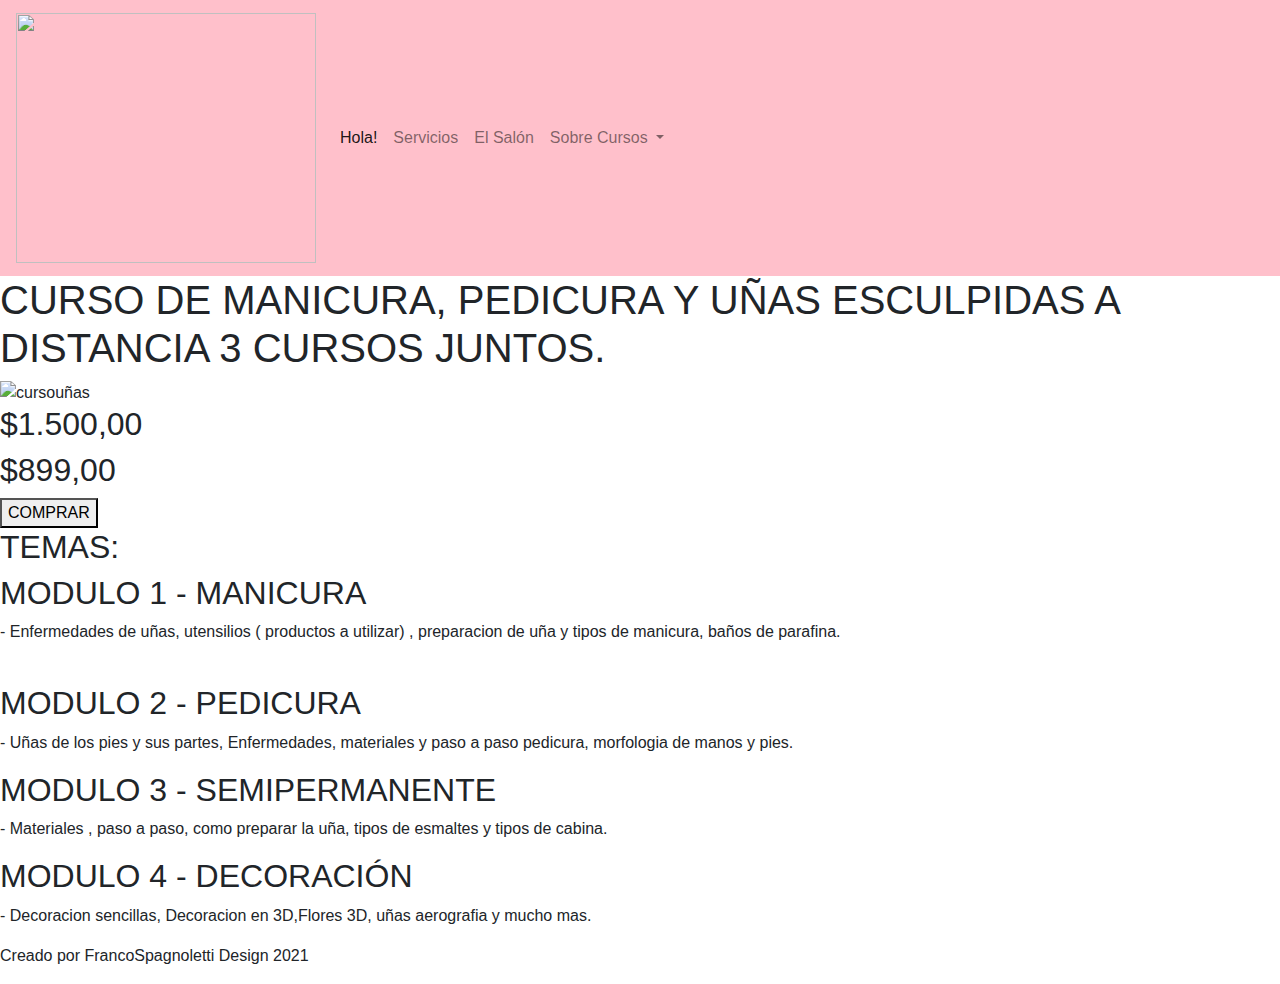
==== paginas_site/curso1.html @ b0d9663c "agrego sass a las page de cursos, ya que me iba a demorar mucho tiempo rearmar el style para todo el" ====
<!DOCTYPE html>
<html lang="es">

<head>
    <meta charset="UTF-8">
    <title>Minerva</title>
    <link rel="stylesheet" href="/mi_repositorio/styles.css">
    <link rel="stylesheet" href="https://maxcdn.bootstrapcdn.com/bootstrap/4.0.0/css/bootstrap.min.css"
        integrity="sha384-Gn5384xqQ1aoWXA+058RXPxPg6fy4IWvTNh0E263XmFcJlSAwiGgFAW/dAiS6JXm" crossorigin="anonymous">
    <script src="https://maxcdn.bootstrapcdn.com/bootstrap/4.0.0/js/bootstrap.min.js"
        integrity="sha384-JZR6Spejh4U02d8jOt6vLEHfe/JQGiRRSQQxSfFWpi1MquVdAyjUar5+76PVCmYl" crossorigin="anonymous">
    </script>

</head>


<body>

    <header>

        <nav class="navbar navbar-expand-lg navbar-light align-items-center" style="background-color: pink;">
            <a class="navbar-brand" href="#">
                <img src="/mi_repositorio/MULTIMEDIA/LOGO 2.png" width="300" height="250" alt="">
            </a>

            <button class="navbar-toggler" type="button" data-toggle="collapse" data-target="#navbarNavDropdown"
                aria-controls="navbarNavDropdown" aria-expanded="false" aria-label="Toggle navigation">
                <span class="navbar-toggler-icon"></span>
            </button>

            <div class="collapse navbar-collapse" id="navbarNavDropdown">

                <ul class="navbar-nav">
                    <li class="nav-item active">
                        <a class="nav-link" href="/mi_repositorio/index.html">Hola! <span
                                class="sr-only">(current)</span></a>
                    </li>
                    <li class="nav-item">
                        <a class="nav-link" href="/mi_repositorio/index.html">Servicios</a>
                    </li>
                    <li class="nav-item">
                        <a class="nav-link" href="/mi_repositorio/index.html">El Salón</a>
                    </li>
                    <li class="nav-item dropdown">
                        <a class="nav-link dropdown-toggle" href="#Mas" id="navbarDropdownMenuLink"
                            data-toggle="dropdown" aria-haspopup="true" aria-expanded="false">
                            Sobre Cursos
                        </a>
                        <div class="dropdown-menu" aria-labelledby="navbarDropdownMenuLink">
                            <a class="dropdown-item" href="/mi_repositorio/paginas_site/curso1.html">Uñas</a>
                            <a class="dropdown-item" href="/mi_repositorio/paginas_site/curso2.html">Cejas</a>
                            <a class="dropdown-item" href="/mi_repositorio/paginas_site/curso3.html">Lifting</a>
                            <a class="dropdown-item" href="/mi_repositorio/paginas_site/curso4.html">Cosmetología</a>
                        </div>
                    </li>
                </ul>
            </div>
        </nav>

        <!-- 

        <div class="header">

            <img src="/mi_repositorio/MULTIMEDIA/LOGO 2.png" alt="logomineva" class="logoimg">
            <nav>
                <ul class="menu">
                    <li> <a href="/mi_repositorio/index.html">Hola!</li></a>
                    <li> <a href="/mi_repositorio/index.html">Servicios</li></a>
                    <li> <a href="/mi_repositorio/index.html">El Salón </li></a>
                    <li class="sobcursos"> <a href="#Mas">Sobre Cursos</a>
                        <ul>
                            <li><a href="/mi_repositorio/PAGINAS SITE/curso1.html">Uñas</a></li>
                            <li><a href="/mi_repositorio/PAGINAS SITE/curso2.html">Cejas</a></li>
                            <li><a href="/mi_repositorio/PAGINAS SITE/curso3.html">Lifting</a></li>
                            <li><a href="/mi_repositorio/PAGINAS SITE/curso4.html">Cosmetología</a></li>
                        </ul>
                    </li>
                    <li> <a href="/mi_repositorio/index.html">Contacto </li></a>
                </ul>
            </nav>

        </div> -->

    </header>

    <main>

        <div class="gridcursos">

            <div class="gridcursos__a">
                <h1 class="titulocursos">CURSO DE MANICURA, PEDICURA Y UÑAS ESCULPIDAS A DISTANCIA 3 CURSOS JUNTOS.</h1>
            </div>

            <div class="gridcursos__b">
                <img src="/mi_repositorio/MULTIMEDIA/ImgCursos/Uñas.jpg" alt="cursouñas" width="400px" height="400px">
            </div>

            <div class="gridcursos__c">
                <h2 class="precio1">$1.500,00</h2>
                <h2 class="precio2">$899,00</h2>
            </div>

            <div class="gridcursos__d">
                <button>COMPRAR</button>
            </div>

            <div class="gridcursos__e">
                <h2 class="TitTemas">TEMAS:</h2>
                <h2 class="TitTemas">MODULO 1 - MANICURA </h2>
                <p class="Ptemas"> - Enfermedades de uñas, utensilios ( productos a utilizar) , preparacion de uña y
                    tipos de manicura, baños de parafina.</p> ​
                <h2 class="TitTemas">MODULO 2 - PEDICURA </h2>
                <p class="Ptemas"> - Uñas de los pies y sus partes, Enfermedades, materiales y paso a paso pedicura,
                    morfologia de manos y pies.</p>
                <h2 class="TitTemas">MODULO 3 - SEMIPERMANENTE </h2>
                <p class="Ptemas"> - Materiales , paso a paso, como preparar la uña, tipos de esmaltes y tipos de
                    cabina.</p>
                <h2 class="TitTemas">MODULO 4 - DECORACIÓN </h2>
                <p class="Ptemas"> - Decoracion sencillas, Decoracion en 3D,Flores 3D, uñas aerografia y mucho mas.</p>
            </div>

        </div>


    </main>

    <footer>
        <p> Creado por FrancoSpagnoletti Design 2021 </p>
    </footer>

    <script src="https://code.jquery.com/jquery-3.5.1.slim.min.js"
        integrity="sha384-DfXdz2htPH0lsSSs5nCTpuj/zy4C+OGpamoFVy38MVBnE+IbbVYUew+OrCXaRkfj" crossorigin="anonymous">
    </script>
    <script src="https://cdn.jsdelivr.net/npm/popper.js@1.16.0/dist/umd/popper.min.js"
        integrity="sha384-Q6E9RHvbIyZFJoft+2mJbHaEWldlvI9IOYy5n3zV9zzTtmI3UksdQRVvoxMfooAo" crossorigin="anonymous">
    </script>
    <script src="https://stackpath.bootstrapcdn.com/bootstrap/4.5.0/js/bootstrap.min.js"
        integrity="sha384-OgVRvuATP1z7JjHLkuOU7Xw704+h835Lr+6QL9UvYjZE3Ipu6Tp75j7Bh/kR0JKI" crossorigin="anonymous">
    </script>

</body>

</html>
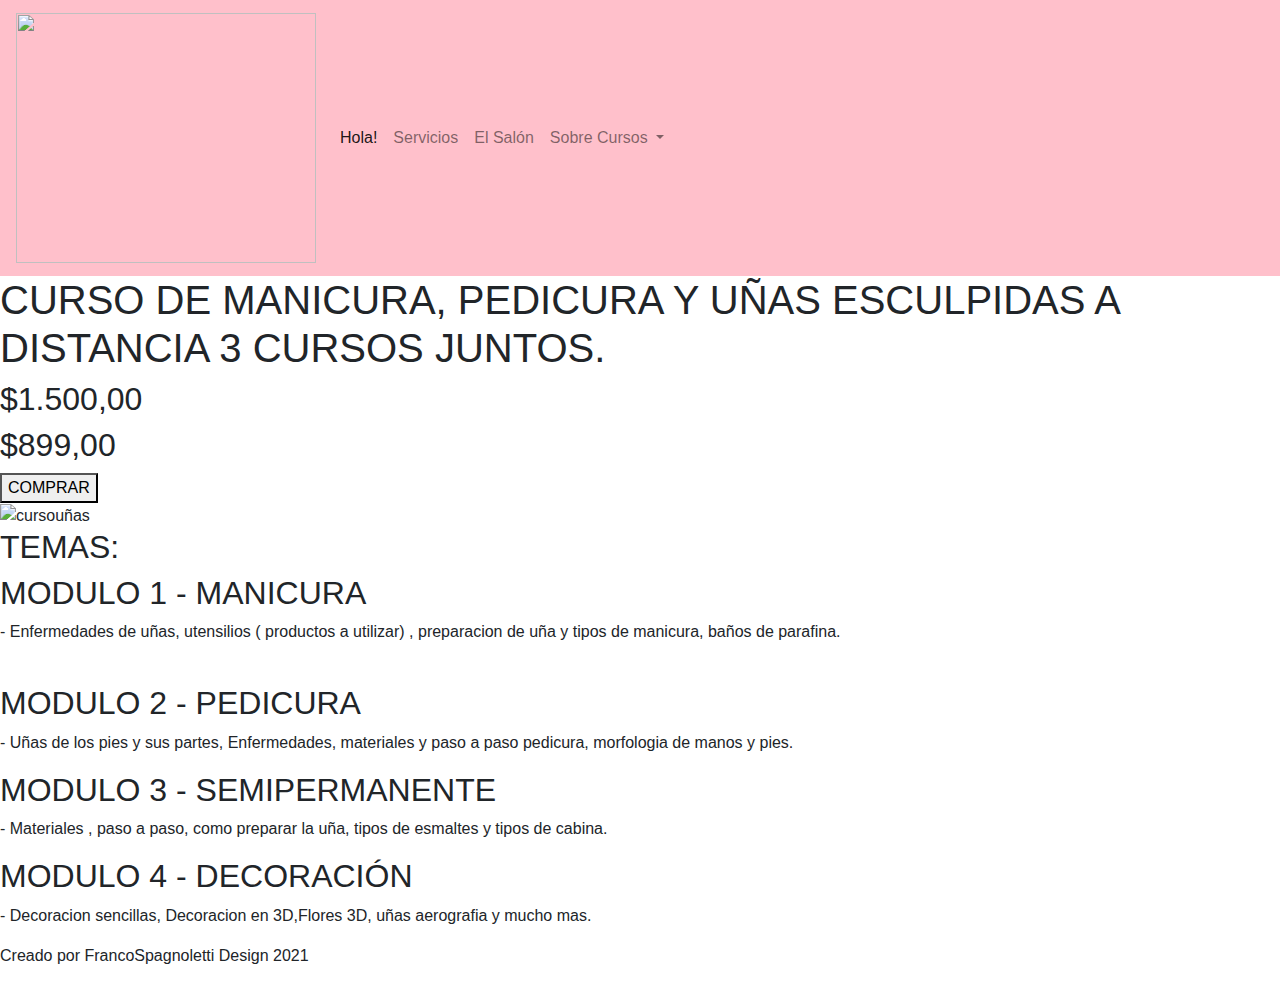
==== commit 476ac09c: "Modifico tablas de index solicitado por tutora, arregle responsive y modifico cursos" ====
--- a/paginas_site/curso1.html
+++ b/paginas_site/curso1.html
@@ -3,19 +3,18 @@
 
 <head>
     <meta charset="UTF-8">
-    <title>Minerva</title>
-    <link rel="stylesheet" href="/mi_repositorio/styles.css">
+    <link rel="stylesheet" href="/mi_repositorio/SASS/styles.css">
     <link rel="stylesheet" href="https://maxcdn.bootstrapcdn.com/bootstrap/4.0.0/css/bootstrap.min.css"
         integrity="sha384-Gn5384xqQ1aoWXA+058RXPxPg6fy4IWvTNh0E263XmFcJlSAwiGgFAW/dAiS6JXm" crossorigin="anonymous">
     <script src="https://maxcdn.bootstrapcdn.com/bootstrap/4.0.0/js/bootstrap.min.js"
         integrity="sha384-JZR6Spejh4U02d8jOt6vLEHfe/JQGiRRSQQxSfFWpi1MquVdAyjUar5+76PVCmYl" crossorigin="anonymous">
     </script>
-
+     <title>Beauty Salón | MINERVA | Curso</title>
+     <meta name="description" content="Minerva es un Beauty Salón ubicado en Buenos Aires. Nuestro espacio fue creado para que te sientas únic@, dándote la cuota de autoamor que mereces en un ambiente súper cálido y confortable. También tenemos talleres online para que te capacites y aprendas todos nuestros secretos.">
+     <meta name="keywords" content="minerva,reserva,turnos,reservar,peluquerías,salon,salones,centro,centros,belleza,bienestar,profesional,profesionales,servicio,servicios,clientes,24hs,plan,planes,spa,descuentos,promociones,busca,buscar,busqueda,contacto,online,facil,rapido,gratis">
 </head>
 
-
 <body>
-
     <header>
 
         <nav class="navbar navbar-expand-lg navbar-light align-items-center" style="background-color: pink;">
@@ -56,31 +55,6 @@
                 </ul>
             </div>
         </nav>
-
-        <!-- 
-
-        <div class="header">
-
-            <img src="/mi_repositorio/MULTIMEDIA/LOGO 2.png" alt="logomineva" class="logoimg">
-            <nav>
-                <ul class="menu">
-                    <li> <a href="/mi_repositorio/index.html">Hola!</li></a>
-                    <li> <a href="/mi_repositorio/index.html">Servicios</li></a>
-                    <li> <a href="/mi_repositorio/index.html">El Salón </li></a>
-                    <li class="sobcursos"> <a href="#Mas">Sobre Cursos</a>
-                        <ul>
-                            <li><a href="/mi_repositorio/PAGINAS SITE/curso1.html">Uñas</a></li>
-                            <li><a href="/mi_repositorio/PAGINAS SITE/curso2.html">Cejas</a></li>
-                            <li><a href="/mi_repositorio/PAGINAS SITE/curso3.html">Lifting</a></li>
-                            <li><a href="/mi_repositorio/PAGINAS SITE/curso4.html">Cosmetología</a></li>
-                        </ul>
-                    </li>
-                    <li> <a href="/mi_repositorio/index.html">Contacto </li></a>
-                </ul>
-            </nav>
-
-        </div> -->
-
     </header>
 
     <main>
@@ -89,6 +63,9 @@
 
             <div class="gridcursos__a">
                 <h1 class="titulocursos">CURSO DE MANICURA, PEDICURA Y UÑAS ESCULPIDAS A DISTANCIA 3 CURSOS JUNTOS.</h1>
+                <h2 class="precio1">$1.500,00</h2>
+                <h2 class="precio2">$899,00</h2>
+                <button>COMPRAR</button>
             </div>
 
             <div class="gridcursos__b">
@@ -96,12 +73,12 @@
             </div>
 
             <div class="gridcursos__c">
-                <h2 class="precio1">$1.500,00</h2>
-                <h2 class="precio2">$899,00</h2>
+                <!-- <h2 class="precio1">$1.500,00</h2>
+                <h2 class="precio2">$899,00</h2> -->
             </div>
 
             <div class="gridcursos__d">
-                <button>COMPRAR</button>
+               <!--  <button>COMPRAR</button> -->
             </div>
 
             <div class="gridcursos__e">
